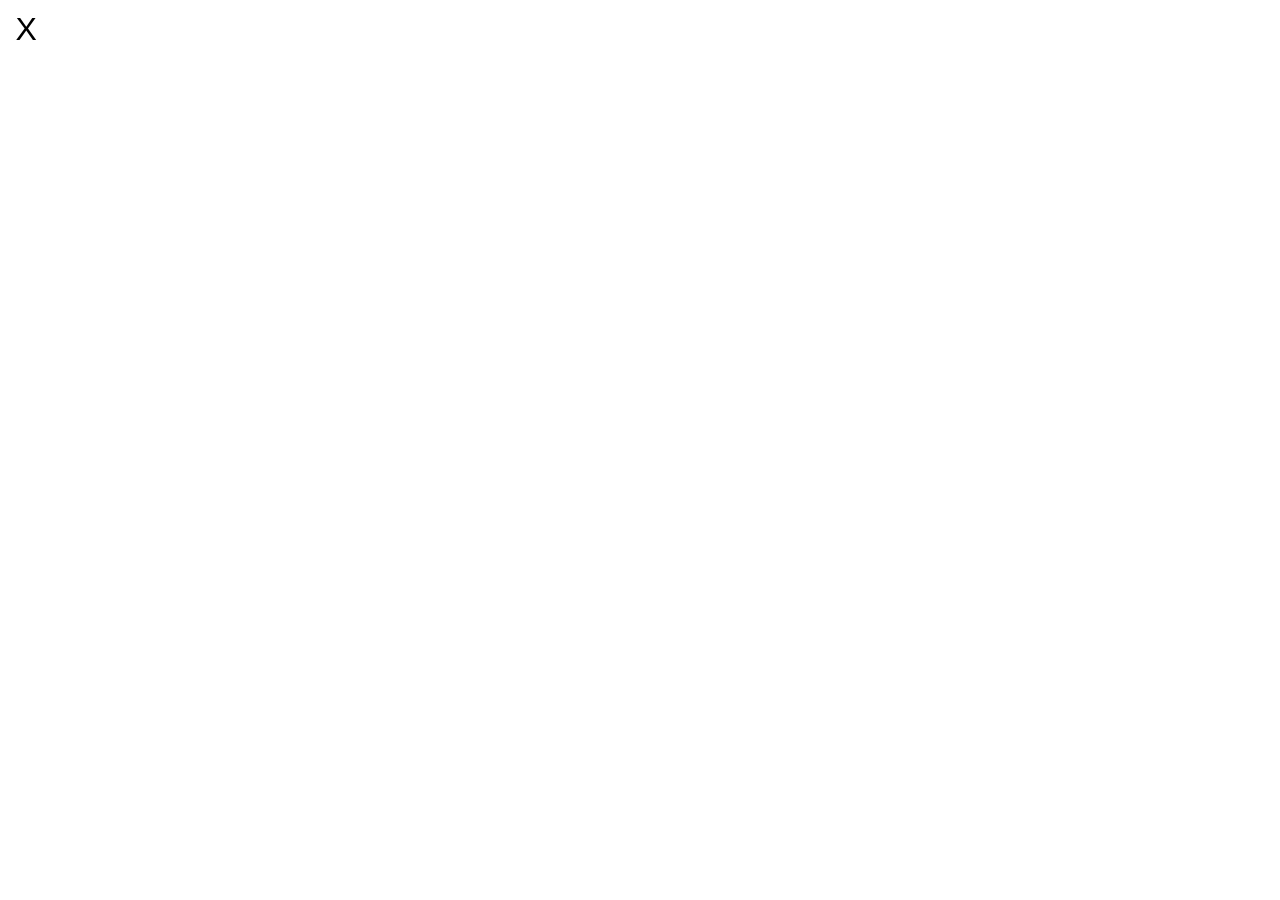
==== detalje.html @ be5dd2a9 "singel_view done" ====
<!DOCTYPE html>
<html lang="en">

<head>
    <meta charset="UTF-8">
    <title>Document</title>
    <style>
        img {
            width: 50%;
        }

        h1 {
            display: flex;
            flex-direction: row;
            justify-content: center;
        }


        /*
        .oversigt {
            background-color: gainsboro;
        }
*/


        #detalje {}

        button {
            font-size: 2rem;
            background: none;
            color: black;
            border: none;
            position: fixed;
            top: 0.3em;
            left: 0.3em;
            cursor: pointer;
        }

        #detalje .retter {
            margin: 3em;
            padding: 2em;
            background-color: white;
        }
    </style>
</head>

<body>

    <section id="detalje">
        <button class="button">X</button>

        <article class="retter">
            <h1></h1>
            <img src="" alt="">
            <p class="lang"></p>
        </article>
    </section>


    <script>
        const urlParams = new URLSearchParams(window.location.search);
        const id = urlParams.get("id");
        console.log(id)

        let retData = [];

        const endpoint = ("https://spreadsheets.google.com/feeds/list/17Dd7DvkPaFamNUdUKlrFgnH6POvBJXac7qyiS6zNRw0/od6/public/values?alt=json");
        const detalje = document.querySelector("#detalje");

        document.addEventListener("DOMContentLoaded", start);

        function start() {
            hentData();
        }

        async function hentData() {
            const response = await fetch(endpoint)
            retData = await response.json();
            console.log(retData);

            visMenu();
        }


        function visMenu() {
            detalje.querySelector("button").addEventListener("click", () => {
                history.back();
            });

            retData.feed.entry.forEach(ret => {
                if (ret.gsx$id.$t == id) {
                    detalje.querySelector("h1").textContent = ret.gsx$navn.$t;
                    detalje.querySelector("img").src = `imgs/large/${ret.gsx$billede.$t}.jpg`;
                    detalje.querySelector(".lang").textContent = ret.gsx$lang.$t;
                }
            });
        }
    </script>
</body></html>
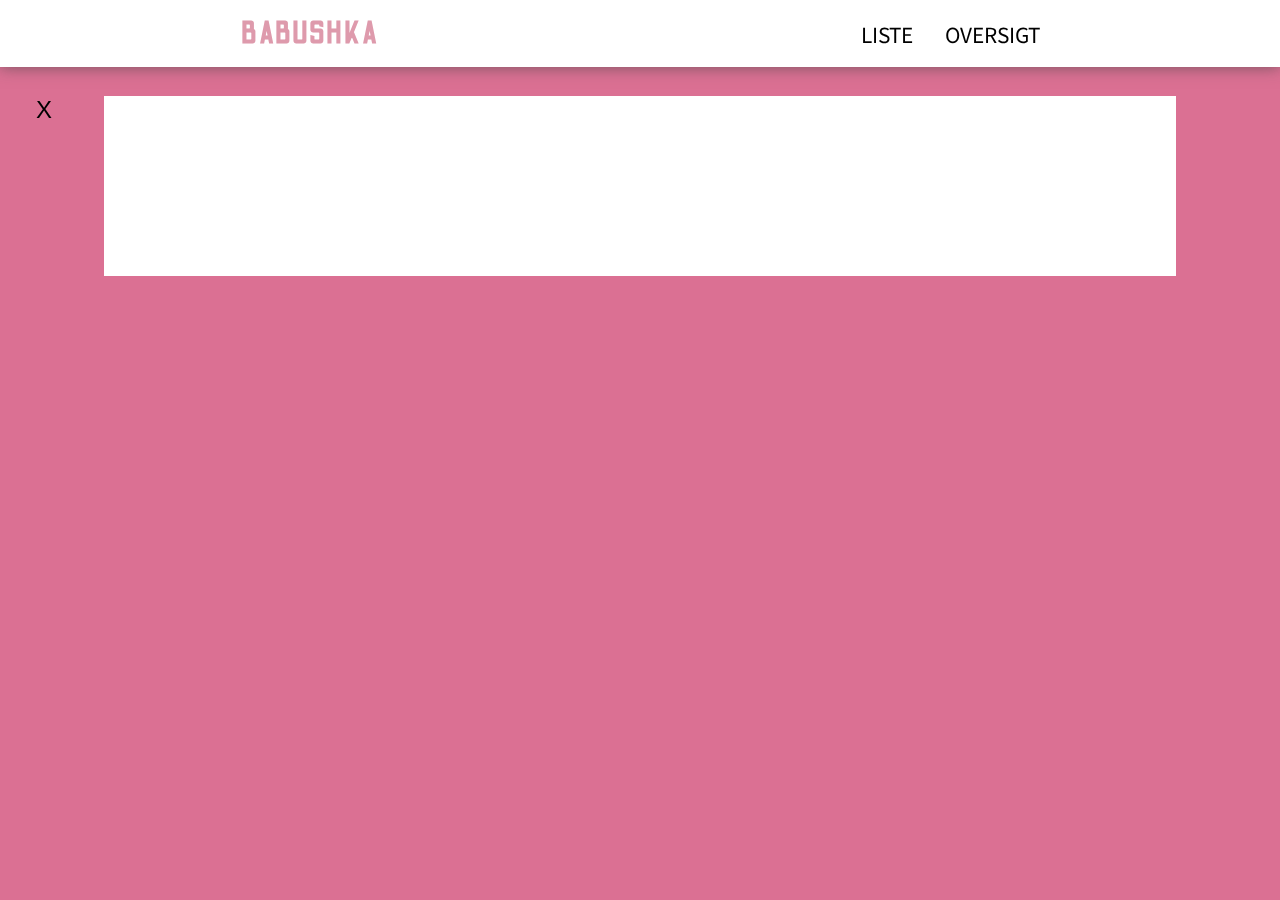
==== commit cefa89b7: "mangler style" ====
--- a/detalje.html
+++ b/detalje.html
@@ -4,55 +4,90 @@
 <head>
     <meta charset="UTF-8">
     <title>Document</title>
+    <link rel="stylesheet" href="style.css">
+
+    <link href="https://fonts.googleapis.com/css?family=Fredericka+the+Great|Odibee+Sans&display=swap" rel="stylesheet">
+
+    <link href="https://fonts.googleapis.com/css?family=Unica+One&display=swap" rel="stylesheet">
+
+    <link href="https://fonts.googleapis.com/css?family=Noto+Sans+KR:400,700&display=swap" rel="stylesheet">
+
     <style>
-        img {
-            width: 50%;
+        .flex {
+            display: grid;
+            grid-template-columns: repeat(auto-fill, minmax(450px, 1fr));
+            padding: 1em;
         }
 
-        h1 {
-            display: flex;
-            flex-direction: row;
-            justify-content: center;
+        .text {
+            padding: 2em;
         }
-
-
-        /*
-        .oversigt {
-            background-color: gainsboro;
-        }
-*/
-
 
         #detalje {}
 
-        button {
-            font-size: 2rem;
+        .button {
+            font-size: 1.5rem;
             background: none;
             color: black;
             border: none;
             position: fixed;
-            top: 0.3em;
-            left: 0.3em;
+            top: 3em;
+            left: 0.5em;
             cursor: pointer;
         }
 
+        .button:hover {
+            color: white;
+            background: none;
+        }
+
         #detalje .retter {
-            margin: 3em;
+            margin: 6em;
             padding: 2em;
             background-color: white;
         }
+
     </style>
 </head>
 
 <body>
 
+    <header>
+        <nav>
+
+            <a href="index.html">
+                <div class="logo">
+                    <h5>Babushka</h5>
+                </div>
+            </a>
+
+            <div class="nav_right">
+                <a href="liste_view.html">
+                    <h6>Liste</h6>
+                </a>
+                <a href="index.html#data_container">
+                    <h6>Oversigt</h6>
+                </a>
+            </div>
+
+        </nav>
+    </header>
+
     <section id="detalje">
         <button class="button">X</button>
 
         <article class="retter">
-            <h1></h1>
-            <img src="" alt="">
-            <p class="lang"></p>
+
+            <div class="flex">
+                <img src="" alt="">
+                <div class="text">
+                    <h2></h2>
+                    <p class="lang"></p>
+                    <p class="kategori"></p>
+                    <p class="oprindelse"></p>
+                    <p class="pris"></p>
+                </div>
+            </div>
         </article>
     </section>
 
@@ -89,11 +124,17 @@
 
             retData.feed.entry.forEach(ret => {
                 if (ret.gsx$id.$t == id) {
-                    detalje.querySelector("h1").textContent = ret.gsx$navn.$t;
+                    detalje.querySelector("h2").textContent = ret.gsx$navn.$t;
                     detalje.querySelector("img").src = `imgs/large/${ret.gsx$billede.$t}.jpg`;
                     detalje.querySelector(".lang").textContent = ret.gsx$lang.$t;
+                    detalje.querySelector(".kategori").textContent = "Kategori: " + ret.gsx$kategori.$t;
+                    detalje.querySelector(".oprindelse").textContent = "Oprindelse: " + ret.gsx$oprindelse.$t;
+                    detalje.querySelector(".pris").textContent = "Pris: " + ret.gsx$pris.$t + ",-";
                 }
             });
         }
+
     </script>
-</body></html>
+</body>
+
+</html>
--- a/style.css
+++ b/style.css
@@ -0,0 +1,129 @@
+img {
+    width: 100%;
+}
+
+body {
+    background-color: palevioletred;
+}
+
+h1 {
+    display: flex;
+    flex-direction: row;
+    justify-content: center;
+
+    margin-top: 1.5em;
+    margin-bottom: inherit;
+    color: white;
+    font-size: 3rem;
+
+    font-size: 4rem;
+    letter-spacing: 6px;
+
+    font-family: 'Unica One', cursive;
+}
+
+h2 {
+    font-family: 'Noto Sans KR', sans-serif;
+    font-weight: 700;
+}
+
+h3 {
+    font-family: 'Noto Sans KR', sans-serif;
+}
+
+h5 {
+    margin: inherit;
+}
+
+h6 {
+    margin: inherit;
+    font-weight: 400;
+    font-size: 1.3rem;
+
+}
+
+p {
+    font-family: 'Noto Sans KR', sans-serif;
+}
+
+
+/*----------header------------*/
+.nav {
+    display: flex;
+    flex-direction: row;
+    justify-content: center;
+    position: relative;
+    top: 6vw;
+}
+
+
+button {
+    font-size: 1rem;
+
+    padding: 0.5em;
+
+    background: none;
+    border-color: white;
+    margin: 0.5em;
+    color: white;
+}
+
+button:hover {
+    background-color: white;
+    color: palevioletred;
+}
+
+.red {
+    background-color: white;
+    color: palevioletred;
+}
+
+nav {
+    display: flex;
+    justify-content: space-around;
+    align-items: center;
+    min-height: 5vw;
+
+
+
+    background-color: white;
+    position: fixed;
+    width: 100%;
+    top: 0px;
+    left: 0;
+    margin-bottom: 1vw;
+    box-shadow: 0px 0px 15px rgba(69, 69, 69, 0.69);
+
+    z-index: 1;
+}
+
+.nav_right {
+    display: flex;
+    flex-direction: row;
+
+}
+
+.logo {
+    color: #de9aac;
+    font-size: 2.4rem;
+    font-family: 'Odibee Sans', cursive;
+
+    letter-spacing: 3px;
+}
+
+a {
+    text-decoration: none;
+    color: black;
+    font-size: 2rem;
+    padding: 0.5em;
+    font-family: 'Noto Sans KR', sans-serif;
+    text-transform: uppercase;
+
+}
+
+a:hover {
+    color: #de9aac;
+}
+
+
+/*----------header SLUT------------*/
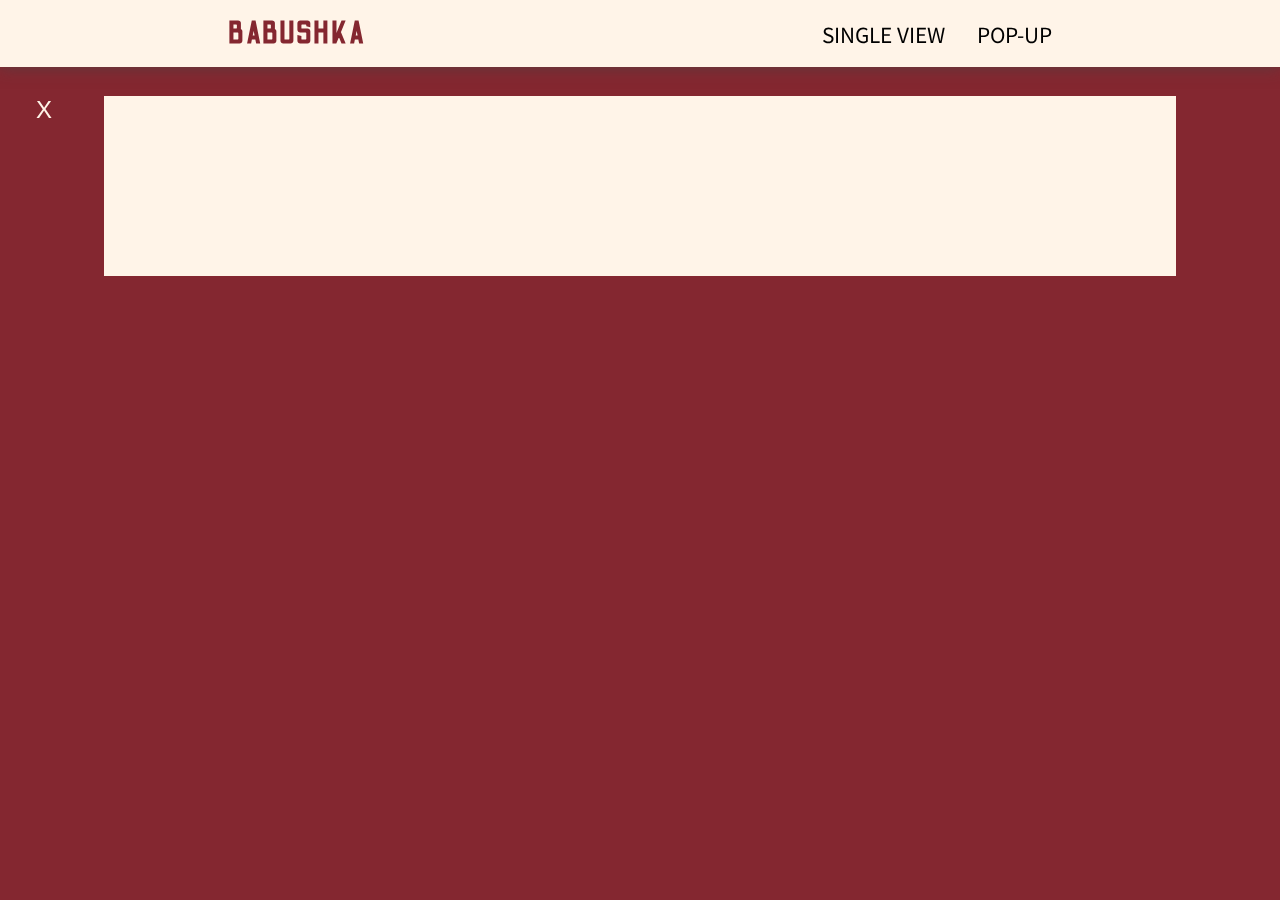
==== commit c97d94c8: "done" ====
--- a/detalje.html
+++ b/detalje.html
@@ -28,7 +28,7 @@
         .button {
             font-size: 1.5rem;
             background: none;
-            color: black;
+            color: #fff4e8;
             border: none;
             position: fixed;
             top: 3em;
@@ -37,14 +37,15 @@
         }
 
         .button:hover {
-            color: white;
             background: none;
+            color: #fff4e8;
+            transform: scale(1.3);
         }
 
         #detalje .retter {
             margin: 6em;
             padding: 2em;
-            background-color: white;
+            background-color: #fff4e8;
         }
 
     </style>
@@ -63,10 +64,10 @@
 
             <div class="nav_right">
                 <a href="liste_view.html">
-                    <h6>Liste</h6>
+                    <h6>Single view</h6>
                 </a>
                 <a href="index.html#data_container">
-                    <h6>Oversigt</h6>
+                    <h6>Pop-up</h6>
                 </a>
             </div>
 
--- a/style.css
+++ b/style.css
@@ -3,7 +3,7 @@
 }
 
 body {
-    background-color: palevioletred;
+    background-color: #842730;
 }
 
 h1 {
@@ -13,7 +13,7 @@
 
     margin-top: 1.5em;
     margin-bottom: inherit;
-    color: white;
+    color: #fff4e8;
     font-size: 3rem;
 
     font-size: 4rem;
@@ -35,6 +35,13 @@
     margin: inherit;
 }
 
+h4 {
+    font-size: 6rem;
+    color: #842730;
+
+    font-family: 'Odibee Sans', cursive;
+}
+
 h6 {
     margin: inherit;
     font-weight: 400;
@@ -44,6 +51,11 @@
 
 p {
     font-family: 'Noto Sans KR', sans-serif;
+}
+
+footer {
+    height: 100px;
+
 }
 
 
@@ -63,19 +75,19 @@
     padding: 0.5em;
 
     background: none;
-    border-color: white;
+    border-color: #fff4e8;
     margin: 0.5em;
-    color: white;
+    color: #fff4e8;
 }
 
 button:hover {
-    background-color: white;
-    color: palevioletred;
+    background-color: #fff4e8;
+    color: #842730;
 }
 
 .red {
-    background-color: white;
-    color: palevioletred;
+    background-color: #fff4e8;
+    color: #842730;
 }
 
 nav {
@@ -86,7 +98,8 @@
 
 
 
-    background-color: white;
+    background-color: #fff4e8;
+    ;
     position: fixed;
     width: 100%;
     top: 0px;
@@ -104,7 +117,7 @@
 }
 
 .logo {
-    color: #de9aac;
+    color: #842730;
     font-size: 2.4rem;
     font-family: 'Odibee Sans', cursive;
 
@@ -122,7 +135,7 @@
 }
 
 a:hover {
-    color: #de9aac;
+    color: #842730;
 }
 
 
